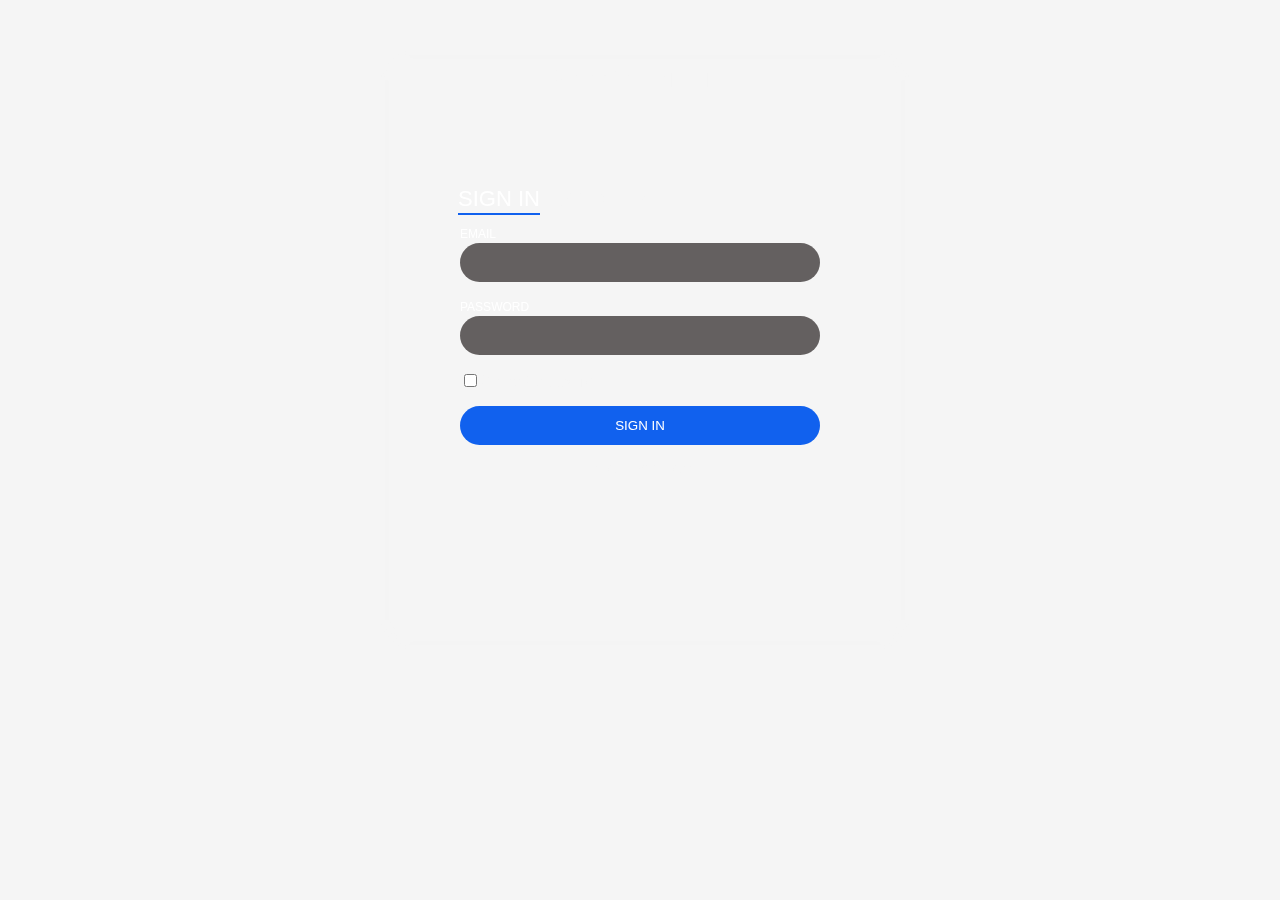
==== Front/Templates/About.html @ 54bdb702 "initial commit" ====
<!DOCTYPE html>
<html lang="en">
<head>
  <meta charset="UTF-8">
  <meta name="viewport" content="width=device-width, initial-scale=1.0">
  <title>Document</title>
  <link rel="stylesheet" href="/Front/Css/Shippment.css">
  <link rel="stylesheet" href="/Front/Css/about.css">
  <link rel="stylesheet" href="/Front/Css/Navbar.css" />
  <link rel="stylesheet" href="https://pro.fontawesome.com/releases/v5.10.0/css/all.css"
    integrity="sha384-AYmEC3Yw5cVb3ZcuHtOA93w35dYTsvhLPVnYs9eStHfGJvOvKxVfELGroGkvsg+p" crossorigin="anonymous" />
  <link rel="stylesheet" href="https://cdnjs.cloudflare.com/ajax/libs/font-awesome/5.15.3/css/all.min.css" />
  <link rel="icon" href="{% static 'PICO-LOGO-SHORT.png' %}" type="image/gif">
  <script src="/Front/Script/auth.js"></script>
  <link href="https://unpkg.com/boxicons@2.1.4/css/boxicons.min.css" rel="stylesheet" />
  <script src="/Front/Script/shipment.js"></script>
</head>
  <body>
    <!-- navbar -->
    <nav class="navbar">
      <div class="logo_item">
        <i class="bx bx-menu" id="sidebarOpen"></i>
        <img src="/Front/images/log.png" alt=""></i>Exafluence
      </div>
      <div class="search_bar">
        <h2>SCMXPERTLITE</h2>
      </div>
      <div class="navbar_content">
        <i class="bi bi-grid"></i>
           
            
            <a  class="txt" href="/Front/Templates/About.html">About</a>
            <a href="/Front/Templates/useracc.html">
              <img src="/Front/images/log.png" alt="" class="profile" />
            </a>
      </div>
    </nav>
    <!-- sidebar -->
    <nav class="sidebar">
      <div class="menu_content">
        <ul class="menu_items">
          <li class="item">
            <a href="/Front/Templates/Dashboard.html" class="nav_link submenu_item">
              <span class="navlink_icon">
                <i class="bx bx-home-alt"></i>
              </span>
              <span class="navlink">Dashboard</span>
            </a>
          </li>
        
          <!-- end -->
        </ul>
        <ul class="menu_items">
          <li class="item">
            <a href="/Front/Templates/Myshipment.html" class="nav_link">
              <span class="navlink_icon">
                <i class="bx bx-package"></i>
              </span>
              <span class="navlink">My shippment</span>
            </a>
          </li>
          <!-- End -->
          <li class="item">
            <a href="/Front/Templates/NewShipment.html" class="nav_link">
              <span class="navlink_icon">
                <i class="bx bx-loader-circle"></i>
              </span>
              <span class="navlink">New Shipment</span>
            </a>
        </li>
          <li class="item">
            <a href="/Front/Templates/DeviceData.html" class="nav_link">
              <span class="navlink_icon">
                <i class="bx bx-data"></i>
              </span>
              <span class="navlink">Device Data</span>
            </a>
          </li>
        </ul>
        <ul class="menu_items">
          <li class="item">
            <a href="/Front/Templates/index.html" class="nav_link">
              <span class="navlink_icon">
                <i class="bx bx-log-out-circle"></i>
              </span>
              <span class="navlink">Log out</span>
            </a>
          </li>
          
        <!-- Sidebar Open / Close -->
        <div class="bottom_content">
          <div class="bottom expand_sidebar">
            <!-- <span> Expand</span> -->
            <i class='bx bx-log-in' ></i>
          </div>
          <div class="bottom collapse_sidebar" onclick="press()">
            <!-- <span> close</span> -->
            <i class='bx bx-log-out'></i>
          </div>
        </div>
      </div>
    </nav>
    <!-- JavaScript -->
    <script src="/Front/Script/Sidebar.js"></script>
  </body>
</html>
   
	<body>
     <div class="wrap animate pop">
        <div class="overlay">
          <div class="overlay-content animate slide-left delay-2">
            <h1 class="animate slide-left pop delay-4">About</h1>
            <p></p>
            <p class="animate slide-left pop delay-5" style="color: white; margin-bottom: 2.5rem;">SCMXPERT<em></em></p>
          </div>
          <div class="image-content animate slide delay-5"></div>
              <div class="dots animate">
                <div class="dot animate slide-up delay-6"></div>
                <div class="dot animate slide-up delay-7"></div>
                <div class="dot animate slide-up delay-8"></div>
              </div>
        </div>
          <div class="text">
            <p><img class="inset" src="/Front/images/log.png" alt="" /></p>
            <p>Apart from providing oxygen for the planet and beauty when they bloom or turn color, Data can provide a significant competitive advantage to organizations when leveraged effectively to solve business problems. Exafluence empowers its customers in their digital transformation journey, by helping them advance up the analytics maturity curve.
              the planet and beauty when they bloom or turn color, Data can provide a significant competitive advantage to organizations when leveraged effectively to solve business problems. Exafluence empowers its customers in their digital transformation journey, by helping them advance up the analytics maturity curve.
              <li>Exafluence helps organizations to:</li>
             <li>Create enterprise data assets</li>
              <li>Utilize enterprise data assets</li>
              <li>Provide actionable insights that leads to data-driven decisions.</li>
            </p>
          </div>
      </div>
		</body>
</body>
</html>
---- Front/Css/Shippment.css ----
html{
    position: relative;
    border-radius: 20px;
    margin-left: 5px;
    }
   
  
  *, ::after, ::before {
    box-sizing: border-box;
  }
  
  @keyframes slide-up2 {
      0% {
          transform: translateY(.5em);
          opacity: 0;
      }
      100%{
          transform: translateY(0);
          opacity: 1;
      }
  }
  
  @keyframes glow-load {
      0% {
          box-shadow: none;
      }
      100%{
          box-shadow:
              0px 0px 50px #c4bcb3;
      }
  }
  
  @keyframes continuous-glow {
      0% {
      box-shadow: 0 0 5px rgba(204, 190, 170, 0.39), 
      inset 0 0 5px rgba(255, 153, 0, 0.356), 0 2px 0 #000;
      }	
      100% {
      box-shadow: 0 0 20px rgba(185, 172, 153, 0.6), inset 0 0 10px rgba(255, 145, 0, 0.4), 0 2px 0 #000;
      }
  }
  
  @keyframes blur-load {
      0% {
          opacity: 0;
          filter:blur(0.2em);
      }
      100%{
          opacity: 1;
          filter:blur(0);
      }
  }
  
  .form-container {
   margin-left: 270px;
   width: 20px;
   padding: 5px;
   overflow: hidden;
   padding-top: -30px;


  }
  /* .searchInput{
    width: 10px;
  } */


  
  .form-item,
  .textarea-div {
      opacity: 0;
  }
  
  .form-item1 {
      animation: .2s cubic-bezier(0.47, 0, 0.745, 0.715) .3s 1 slide-up2 ;
    animation-fill-mode: forwards;
  }
  
  .form-item2 {
      animation: .2s cubic-bezier(0.47, 0, 0.745, 0.715) .4s 1 slide-up2 ;
    animation-fill-mode: forwards;
  }
  
  .form-item3 {
      animation: .2s cubic-bezier(0.47, 0, 0.745, 0.715) .5s 1 slide-up2 ;
    animation-fill-mode: forwards;
  }
  
  .form-item4 {
      animation: .2s cubic-bezier(0.47, 0, 0.745, 0.715) .6s 1 slide-up2 ;
    animation-fill-mode: forwards;
  }
  
  form {
      background-color:linen;
      height: 70vh;
      margin-top: -50px;
      border-radius: 1.25em;
      padding: 6em;
      animation: 1s cubic-bezier(0.47, 0, 0.745, 0.715) .7s 1 glow-load;
      animation-fill-mode: forwards;
      font-size: small;
  }
  
  form label {
      color: rgb(8, 8, 8);
  }
  
  option, select, input, .textarea-div textarea {
    background: #d3c7c7;
    color: rgb(37, 35, 33);
  }
  
  .form-header {
      text-align: center;
      font-size: 25px;
      padding: 5px;
      margin-top: 0px;
      color: #f0860c	;
      margin-bottom: 5px;
      position: relative;
      
  }
  
  label {
      display: block;
      margin-bottom: 0.35em;
      margin-top: 0.35em;
      font-size: 15px;
  }
  
  input:not(.btn), select {
      padding: 0.625em 1em;
      width: 100%;
      outline: 0;
      margin-bottom: 1.25em;
      border-radius: 1.25em;
      border: 0;
      font-size: small;
  }
  
  .textarea-div {
      width: 100%;
     
  }
  


  .aabbcc
  { margin-top: -20px;
    font-size: 20px;
  }
  textarea {
      padding: 10px;
      width: 100%;
      outline: 0;
      margin-bottom: 20px;
      border-radius: 20px;
      border: 0;
      font-size: 14px;
      height: 100px;
  }
  
  .btn-container {
    margin: auto;
    padding-bottom: 1em;
  }
  
  .form-btn { 
      background: rgb(0, 0, 0) ;
      border: none ;
      margin-top: 1em ;
    font-size: 20px;
    padding: .3em;
    font-family: "Poppins",sans-serif;
  }
  
  .btn-glow {
      animation: .5s ease-out 0s 1 blur-load;
      border-radius: 2em ;
      color: white ;
      transition:.4s ;
  }
  
  .btn-glow:hover {
      box-shadow: 0px 0px 10px #f0860c;
  }
  
  .form-btn:hover { 
      background: #f0860c ;
  }
  
  .form-container input:focus,
  .form-container select:focus,
  .form-container textarea:focus  {
      animation: continuous-glow 800ms ease-out infinite alternate;
      box-shadow: 0 0 5px #f0860c, inset 0 0 5px #f0860c, 0 2px 0 #000;
      color: rgb(255, 229, 195);
  }
  
  @media only screen and (min-width: 35.8em) {
      .form {
          display: flex;
         flex-wrap: wrap;
         justify-content: space-between;
      }
      
      .form-item {
          width: 30%;
      }
  
      .form-container {
          padding: 5px;
          width: 60%;
          margin-top: 0%;
          height: 10%;
    }
  }
  
  @media only screen and (min-width: 60.625em) {
    .form-container {
          padding: 8em 0;
      width: 70%;
    }
  }
---- Front/Css/about.css ----
* {
	padding: 0;
	margin: 0;
	box-sizing: border-box;
}
body {
	min-height: 100vh;
  min-width: none;
	display: grid;
	place-items: center;
	margin: 0;
	padding: 0;
	background: linear-gradient(to right, #008000, #00e600, #b3ffb3, #00e600, #008000);
	font-family: 'Martel Sans', sans-serif;
}

h1 {
	font-size: 5.25vmin;
	text-align: center;
	color: white;
}
p {
	font-size: max(10pt, 2.5vmin);
	line-height: 1.4;
	color: #0e390e;
	margin-bottom: 1.5rem;
}

.wrap {
	display: flex;
	flex-wrap: nowrap;
	justify-content: space-between;
	width: 130vmin;
	height: 30em;
	margin: 2rem auto;
	border: 8px solid;
	border-image: linear-gradient(-50deg, rgb(221, 231, 221), #a1afa1, rgb(150, 160, 150), rgb(190, 214, 190), lightgreen, #adb4ad, rgb(191, 199, 191)) 1;
	transition: .3s ease-in-out;
	position: relative;
	overflow: hidden;
}
.overlay {
	position: relative;
	display: flex;
	width: 100%;
	height: 100%;
	padding: 1rem .75rem;
	background: #595d5f;
	transition: .4s ease-in-out;
	z-index: 1;
}
.overlay-content {
	display: flex;
	flex-direction: column;
	justify-content: space-between;
	width: 0vmin;
	height: 100%;
	padding: .5rem 0 0 .5rem;
	border: 3px solid;
	border-image: 
    	linear-gradient(
      	to bottom, 
      	#AEA724 5%,
      	rgba(192, 207, 211, 0.808) 35% 65%,
      	#AEA724 95%
    	) 0 0 0 100%;
	transition: .3s ease-in-out .2s;
	z-index: 1;
}
.image-content {
	position: absolute;
	top: 0;
	right: 0;
	width: 100vmin;
	height: 100%;
	background-image: url("/Front/images/myship.jpg");
	background-size: cover;
	transition: .3s ease-in-out;
	/* border: 1px solid green; */
}

.inset {
	max-width: 50%;
	margin: 0.25em 1em 1em 0;
	border-radius: 0.25em;
	float: left;
}

.dots {
	position: absolute;
	bottom: 1rem;
	right: 2rem;
	display: flex;
	flex-direction: row;
	justify-content: space-around;
	align-items: center;
	width: 55px;
	height: 4vmin;
	transition: .3s ease-in-out .3s;
}
.dot {
	width: 14px;
	height: 14px;
	background: yellow;
	border: 1px solid indigo;
	border-radius: 50%;
	transition: .3s ease-in-out .3s;
}

.text {
	position: absolute;
	top: 0;
	right: 0;
	width: 60vmin;
	height: 100%;
	padding: 3vmin 4vmin;
	background: #fff;
	box-shadow: inset 1px 1px 15px 0 rgba(0 0 0 / .4);
	overflow-y: scroll;
}

.wrap:hover .overlay
 {
	transform: translateX(-60vmin);
}
.wrap:hover .image-content {
	width: 30vmin;
}
.wrap:hover .overlay-content {
	border: none;
	transition-delay: .2s;
	transform: translateX(60vmin);
}
.wrap:hover .dots {
	transform: translateX(1rem);
}
.wrap:hover .dots .dot {
	background: white;
}


/* Animations and timing delays */
.animate {
  animation-duration: 0.7s;
  animation-timing-function: cubic-bezier(.26, .53, .74, 1.48);
  animation-fill-mode: backwards;
}
/* Pop In */
.pop { animation-name: pop; }
@keyframes pop {
  0% {
    opacity: 0;
    transform: scale(0.5, 0.5);
  }
  100% {
    opacity: 1;
    transform: scale(1, 1);
  }
}

/* Slide In */
.slide { animation-name: slide; }
@keyframes slide {
  0% {
    opacity: 0;
    transform: translate(4em, 0);
  }
  100% {
    opacity: 1;
    transform: translate(0, 0);
  }
}

/* Slide Left */
.slide-left { animation-name: slide-left; }
@keyframes slide-left {
  0% {
    opacity: 0;
    transform: translate(-40px, 0);
  }
  100% {
    opacity: 1;
    transform: translate(0, 0);
  }
}

.slide-up {animation-name: slide-up;}
@keyframes slide-up {
	0% {
		opacity: 0;
		transform: translateY(3em);
	}
	100% {
		opacity: 1;
		transform: translateY(0);
	}
}

.delay-1 {
  animation-delay: 0.3s;
}
.delay-2 {
  animation-delay: 0.6s;
}
.delay-3 {
  animation-delay: 0.9s;
}
.delay-4 {
  animation-delay: 1.2s;
}
.delay-5 {
  animation-delay: 1.5s;
}
.delay-6 {
  animation-delay: 1.8s;
}
.delay-7 {
  animation-delay: 2.1s;
}
.delay-8 {
  animation-delay: 2.4s;
}
---- Front/Css/Navbar.css ----
@import url("https://fonts.googleapis.com/css2?family=Poppins:wght@200;300;400;500;600;700&display=swap");
* {
  margin:2px;
  padding: 3px;
  box-sizing: border-box;
  font-family: "Poppins",sans-serif;
  font-size: large;
  
}
.myVideo {
  position: relative;
  right: 20px;
  bottom: 20px;
  width: 100%;
  height: 100%;
  min-width: 110%; 
  min-height: 200%;
  object-fit: cover;
}
:root {
  --white-color: #86b5d4ad ;
  --blue-color: #ecf8ff;
  --grey-color: rgb(0, 0, 0);
  --grey-color-light: #181717;
}

body {
 
  /* transition: all 0.5s ease; */
  overflow:hidden ;
}
body.dark {
  background-color: #1b1a1a;
}
body.dark {
  --white-color: #333;
  --blue-color: #fff;
  --grey-color: #f2f2f2;
  --grey-color-light: #aaa;
}
body{
    background-image: url(/Front/images/myship.jpg) !important;
    fill-opacity: calc();
    background-position: center;
    background-size: cover; /* or contain, depending on your preference */
    background-repeat: no-repeat;

   

}

 
/* navbar */


/* navbar */
.navbar {
  position: fixed;
  top: 0;
  width: 100%;
  left: 0;
  background-color: var(--white-color);
  display: flex;
  align-items: center;
  justify-content: space-between;
  padding: 11px 30px;
  z-index: 1000;
  box-shadow: 0 0 2px var(--grey-color-light);
  margin: 3px;
}
.logo_item {
  display: flex;
  align-items: center;
  column-gap: 10px;
  font-size: 22px;
  font-weight: 500;
  color: var(--blue-color);
}
.navbar img {
  width: 35px;
  height: 35px;
  border-radius: 50%;
}
.search_bar {
  height: 47px;
  max-width: 430px;
  width: 100%;
}
.search_bar input {
  height: 100%;
  width: 100%;
  border-radius: 25px;
  font-size: 18px;
  outline: none;
  background-color: var(--white-color);
  color: var(--grey-color);
  border: 1px solid var(--grey-color-light);
  padding: 0 20px;
}
.navbar_content {
  display: flex;
  align-items: center;
  column-gap: 25px;
}
.navbar_content i {
  cursor: pointer;
  font-size: 20px;
  color: var(--grey-color);
}

.navbar img {
  width: 35px;
  height: 35px;
  border-radius: 50%;
}
.search_bar {
  height: 47px;
  max-width: 430px;
  width: 200%;
  align-items: center;
  text-align: center;
  text-decoration: wheat;
  text-shadow: #9fbfdf;
  font-size: large;
}
.search_bar input {
  height: 100%;
  width: 100%;
  border-radius: 25px;
  font-size: 18px;
  outline: none;
  background-color: var(--white-color);
  color: var(--grey-color);
  border: 1px solid var(--grey-color-light);
  padding: 0 20px;
  align-items: center;
}
.navbar_content {
  display: flex;
  align-items: center;
  column-gap: 25px;
}
.navbar_content i {
  cursor: pointer;
  font-size: 20px;
  color: var(--grey-color);
}
 
/* sidebar */
.sidebar {
  background-color: var(--white-color);
  width: 260px;
  position: fixed;
  top: 0;
  left: 0;
  height: 100%;
  padding: 80px 20px;
  z-index: 100;
  overflow-y: scroll;
  box-shadow: 0 0 1px var(--grey-color-light);
  transition: all 0.5s ease;
}
.sidebar.close {
  padding: 60px 0;
  width: 80px;
}
.sidebar::-webkit-scrollbar {
  display: none;
}
.menu_content {
  position: relative;
}
.menu_title {
  margin: 15px 0;
  padding: 0 20px;
  font-size: 18px;
}
.sidebar.close .menu_title {
  padding: 6px 30px;
}
.menu_title::before {
  color: var(--grey-color);
  white-space: nowrap;
}
.menu_dahsboard::before {
  content: "Dashboard";
}
.menu_editor::before {
  content: "Editor";
}
.menu_setting::before {
  content: "Setting";
}
.sidebar.close .menu_title::before {
  content: "";
  position: absolute;
  height: 2px;
  width: 18px;
  border-radius: 12px;
  background: var(--grey-color-light);
}
.menu_items {
  padding: 0;
  margin: 1px;
  list-style: none;
}
.navlink_icon {
  position: relative;
  font-size: 22px;
  min-width: 50px;
  line-height: 40px;
  display: inline-block;
  text-align: center;
  border-radius: 6px;
}
.navlink_icon::before {
  content: "";
  position: absolute;
  height: 100%;
  width: calc(100% + 100px);
  left: -20px;
}
.navlink_icon:hover {
  background: var(--blue-color);
}
.sidebar .nav_link {
  display: flex;
  align-items: center;
  width: 100%;
  padding: 4px 10px;
  border-radius: 8px;
  text-decoration: none;
  color: var(--grey-color);
  white-space: nowrap;
}
.sidebar.close .navlink {
  display: none;
}
.nav_link:hover {
  color: var(--white-color);
  background: var(--blue-color);
}
.sidebar.close .nav_link:hover {
  background: var(--white-color);
}
.submenu_item {
  cursor: pointer;
}
.submenu {
  display: none;
}
.submenu_item .arrow-left {
  position: absolute;
  right: 10px;
  display: inline-block;
  margin-right: auto;
}
.sidebar.close .submenu {
  display: none;
}
.show_submenu ~ .submenu {
  display: block;
}
.show_submenu .arrow-left {
  transform: rotate(90deg);
}
.submenu .sublink {
  padding: 15px 15px 15px 52px;
}
.bottom_content {
  position: fixed;
  bottom: 60px;
  left: 0;
  width: 260px;
  cursor: pointer;
  transition: all 0.5s ease;
}
.bottom {
  position: absolute;
  display: flex;
  align-items: center;
  left: 0;
  justify-content: space-around;
  padding: 18px 0;
  text-align: center;
  width: 100%;
  color: var(--grey-color);
  border-top: 1px solid var(--grey-color-light);
  background-color: var(--white-color);
}
.bottom i {
  font-size: 20px;
}
.bottom span {
  font-size: 18px;
}

.txt{
  text-decoration: none;
  text-overflow: ellipsis;
}
.sidebar.close .bottom_content {
  width: 50px;
  left: 15px;
}
.sidebar.close .bottom span {
  display: none;
}
.sidebar.hoverable .collapse_sidebar {
  display: none;
}
#sidebarOpen {
  display: none;
}
@media screen and (max-width: 768px) {
  #sidebarOpen {
    font-size: 25px;
    display: block;
    margin-right: 10px;
    cursor: pointer;
    color: var(--grey-color);
  }
  .sidebar.close {
    left: -100%;
  }
  .search_bar {
    display: none;
  }
  .sidebar.close .bottom_content {
    left: -100%;
  }
}
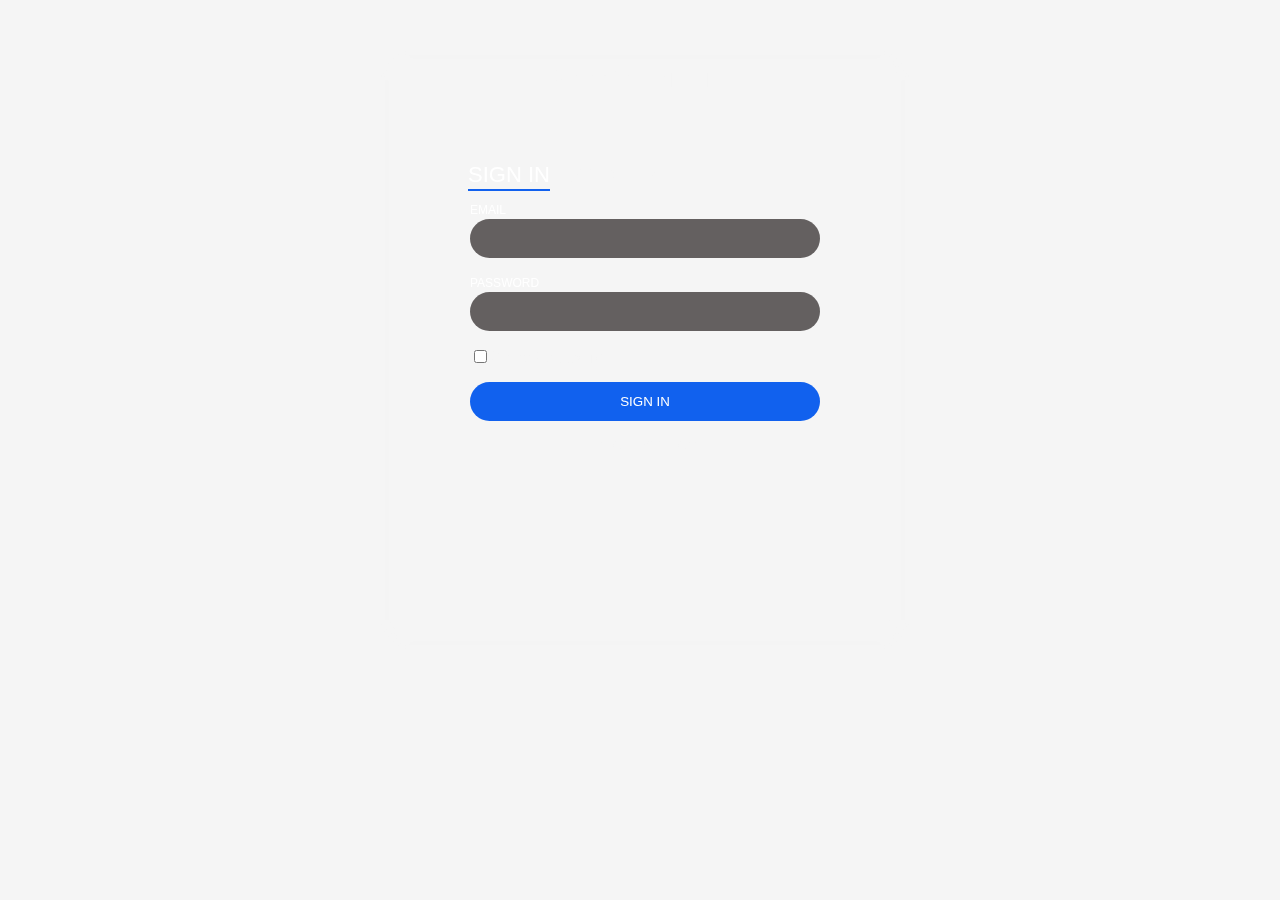
==== commit 8956e195: "third commit" ====
--- a/Front/Templates/About.html
+++ b/Front/Templates/About.html
@@ -1,5 +1,6 @@
 <!DOCTYPE html>
 <html lang="en">
+
 <head>
   <meta charset="UTF-8">
   <meta name="viewport" content="width=device-width, initial-scale=1.0">
@@ -10,127 +11,141 @@
   <link rel="stylesheet" href="https://pro.fontawesome.com/releases/v5.10.0/css/all.css"
     integrity="sha384-AYmEC3Yw5cVb3ZcuHtOA93w35dYTsvhLPVnYs9eStHfGJvOvKxVfELGroGkvsg+p" crossorigin="anonymous" />
   <link rel="stylesheet" href="https://cdnjs.cloudflare.com/ajax/libs/font-awesome/5.15.3/css/all.min.css" />
-  <link rel="icon" href="{% static 'PICO-LOGO-SHORT.png' %}" type="image/gif">
+  <!-- <link rel="icon" href="{% static 'PICO-LOGO-SHORT.png' %}" type="image/gif"> -->
   <script src="/Front/Script/auth.js"></script>
   <link href="https://unpkg.com/boxicons@2.1.4/css/boxicons.min.css" rel="stylesheet" />
-  <script src="/Front/Script/shipment.js"></script>
+  <!-- <script src="/Front/Script/shipment.js"></script> -->
 </head>
-  <body>
-    <!-- navbar -->
-    <nav class="navbar">
-      <div class="logo_item">
-        <i class="bx bx-menu" id="sidebarOpen"></i>
-        <img src="/Front/images/log.png" alt=""></i>Exafluence
-      </div>
-      <div class="search_bar">
-        <h2>SCMXPERTLITE</h2>
-      </div>
-      <div class="navbar_content">
-        <i class="bi bi-grid"></i>
-           
-            
-            <a  class="txt" href="/Front/Templates/About.html">About</a>
-            <a href="/Front/Templates/useracc.html">
-              <img src="/Front/images/log.png" alt="" class="profile" />
-            </a>
-      </div>
-    </nav>
-    <!-- sidebar -->
-    <nav class="sidebar">
-      <div class="menu_content">
-        <ul class="menu_items">
-          <li class="item">
-            <a href="/Front/Templates/Dashboard.html" class="nav_link submenu_item">
-              <span class="navlink_icon">
-                <i class="bx bx-home-alt"></i>
-              </span>
-              <span class="navlink">Dashboard</span>
-            </a>
-          </li>
-        
-          <!-- end -->
-        </ul>
-        <ul class="menu_items">
-          <li class="item">
-            <a href="/Front/Templates/Myshipment.html" class="nav_link">
-              <span class="navlink_icon">
-                <i class="bx bx-package"></i>
-              </span>
-              <span class="navlink">My shippment</span>
-            </a>
-          </li>
-          <!-- End -->
-          <li class="item">
-            <a href="/Front/Templates/NewShipment.html" class="nav_link">
-              <span class="navlink_icon">
-                <i class="bx bx-loader-circle"></i>
-              </span>
-              <span class="navlink">New Shipment</span>
-            </a>
+
+<body>
+  <!-- navbar -->
+  <nav class="navbar">
+    <div class="logo_item">
+      <i class="bx bx-menu" id="sidebarOpen"></i>
+      <img src="/Front/images/log.png" alt=""></i>Exafluence
+    </div>
+    <div class="search_bar">
+      <h2>SCMXPERTLITE</h2>
+    </div>
+    <div class="navbar_content">
+      <i class="bi bi-grid"></i>
+
+
+      <a class="txt" href="/Front/Templates/About.html">About</a>
+      <a href="/Front/Templates/useracc.html">
+        <img src="/Front/images/acc.png" alt="" class="profile" />
+      </a>
+    </div>
+  </nav>
+  <!-- sidebar -->
+  <nav class="sidebar">
+    <div class="menu_content">
+      <ul class="menu_items">
+        <li class="item">
+          <a href="/Front/Templates/Dashboard.html" class="nav_link submenu_item">
+            <span class="navlink_icon">
+              <i class="bx bx-home-alt"></i>
+            </span>
+            <span class="navlink">Dashboard</span>
+          </a>
         </li>
-          <li class="item">
-            <a href="/Front/Templates/DeviceData.html" class="nav_link">
-              <span class="navlink_icon">
-                <i class="bx bx-data"></i>
-              </span>
-              <span class="navlink">Device Data</span>
-            </a>
-          </li>
-        </ul>
-        <ul class="menu_items">
-          <li class="item">
-            <a href="/Front/Templates/index.html" class="nav_link">
-              <span class="navlink_icon">
-                <i class="bx bx-log-out-circle"></i>
-              </span>
-              <span class="navlink">Log out</span>
-            </a>
-          </li>
-          
+      </ul>
+      <ul class="menu_items">
+        <li class="item">
+          <a href="/Front/Templates/Myshipment.html" class="nav_link">
+            <span class="navlink_icon">
+              <i class="bx bx-package"></i>
+            </span>
+            <span class="navlink">My shipment</span>
+          </a>
+        </li>
+        <!-- End -->
+        <li class="item">
+          <a href="/Front/Templates/NewShipment.html" class="nav_link">
+            <span class="navlink_icon">
+              <i class="bx bx-loader-circle"></i>
+            </span>
+            <span class="navlink">New Shipment</span>
+          </a>
+        </li>
+        <li class="item">
+          <a href="/Front/Templates/DeviceData.html" class="nav_link">
+            <span class="navlink_icon">
+              <i class="bx bx-data"></i>
+            </span>
+            <span class="navlink">Device Data</span>
+          </a>
+        </li>
+      </ul>
+      <ul class="menu_items">
+        <li class="item">
+          <a href="/Front/Templates/index.html" class="nav_link">
+            <span class="navlink_icon">
+              <i class="bx bx-log-out-circle"></i>
+            </span>
+            <span class="navlink">Log out</span>
+          </a>
+        </li>
+
         <!-- Sidebar Open / Close -->
         <div class="bottom_content">
           <div class="bottom expand_sidebar">
             <!-- <span> Expand</span> -->
-            <i class='bx bx-log-in' ></i>
+            <i class='bx bx-log-in'></i>
           </div>
           <div class="bottom collapse_sidebar" onclick="press()">
             <!-- <span> close</span> -->
             <i class='bx bx-log-out'></i>
           </div>
         </div>
+    </div>
+  </nav>
+  <!-- JavaScript -->
+  <script src="/Front/Script/Sidebar.js"></script>
+</body>
+
+</html>
+
+<body>
+  <div class="wrap animate pop">
+    <div class="overlay">
+      <div class="overlay-content animate slide-left delay-2">
+        <h1 class="animate slide-left pop delay-4">About</h1>
+        <p></p>
+        <p class="animate slide-left pop delay-5" style="color: white; margin-bottom: 2.5rem;">SCMXPERTLITE<em></em></p>
       </div>
-    </nav>
-    <!-- JavaScript -->
-    <script src="/Front/Script/Sidebar.js"></script>
-  </body>
-</html>
-   
-	<body>
-     <div class="wrap animate pop">
-        <div class="overlay">
-          <div class="overlay-content animate slide-left delay-2">
-            <h1 class="animate slide-left pop delay-4">About</h1>
-            <p></p>
-            <p class="animate slide-left pop delay-5" style="color: white; margin-bottom: 2.5rem;">SCMXPERT<em></em></p>
-          </div>
-          <div class="image-content animate slide delay-5"></div>
-              <div class="dots animate">
-                <div class="dot animate slide-up delay-6"></div>
-                <div class="dot animate slide-up delay-7"></div>
-                <div class="dot animate slide-up delay-8"></div>
-              </div>
-        </div>
-          <div class="text">
-            <p><img class="inset" src="/Front/images/log.png" alt="" /></p>
-            <p>Apart from providing oxygen for the planet and beauty when they bloom or turn color, Data can provide a significant competitive advantage to organizations when leveraged effectively to solve business problems. Exafluence empowers its customers in their digital transformation journey, by helping them advance up the analytics maturity curve.
-              the planet and beauty when they bloom or turn color, Data can provide a significant competitive advantage to organizations when leveraged effectively to solve business problems. Exafluence empowers its customers in their digital transformation journey, by helping them advance up the analytics maturity curve.
-              <li>Exafluence helps organizations to:</li>
-             <li>Create enterprise data assets</li>
-              <li>Utilize enterprise data assets</li>
-              <li>Provide actionable insights that leads to data-driven decisions.</li>
-            </p>
-          </div>
+      <div class="image-content animate slide delay-5"></div>
+      <div class="dots animate">
+        <div class="dot animate slide-up delay-6"></div>
+        <div class="dot animate slide-up delay-7"></div>
+        <div class="dot animate slide-up delay-8"></div>
       </div>
-		</body>
+    </div>
+    <div class="text">
+      <p><img class="inset" src="/Front/images/log.png" alt="" /></p>
+      <p>
+        <br><h4>Supply chain</h4></br>
+
+        Users can effortlessly enter and manage shipment details through an easy-to-navigate interface.
+        Shipment details are securely stored in MongoDB, ensuring data integrity.
+        
+        <p><br>Real-time Data Stream:</br>
+          SCMXperlite harnesses the power of Kafka to provide a live stream of data, allowing users to monitor their shipments in real time.
+          Quick updates and notifications enable users to respond promptly to changing conditions.</p>
+        
+        <P>Join Us in Simplifying Shipment Management:
+          SCMXperlite is not just a platform; it's a commitment to simplifying the complexities of shipment management. Join us on this journey to enhance productivity, improve decision-making, 
+          and ensure the smooth flow of your logistics operations.</P> 
+        
+        
+         Exafluence helps organizations to:
+        <li>Create enterprise data assets</li>
+        <li>Utilize enterprise data assets</li>
+        <li>Provide actionable insights that leads to data-driven decisions.</li>
+      </p>
+    </div>
+  </div>
 </body>
-</html>
+</body>
+
+</html>--- a/Front/Css/Shippment.css
+++ b/Front/Css/Shippment.css
@@ -93,7 +93,7 @@
   
   form {
       background-color:linen;
-      height: 70vh;
+      height: 75vh;
       margin-top: -50px;
       border-radius: 1.25em;
       padding: 6em;
--- a/Front/Css/about.css
+++ b/Front/Css/about.css
@@ -5,7 +5,7 @@
 }
 body {
 	min-height: 100vh;
-  min-width: none;
+    min-width: none;
 	display: grid;
 	place-items: center;
 	margin: 0;
@@ -20,7 +20,14 @@
 	color: white;
 }
 p {
-	font-size: max(10pt, 2.5vmin);
+	font-size: max(10pt, .5vmin);
+	line-height: 1.4;
+	color: #0e390e;
+	margin-bottom: 1.5rem;
+	
+}
+li{
+	font-size: max(10pt, .5vmin);
 	line-height: 1.4;
 	color: #0e390e;
 	margin-bottom: 1.5rem;
--- a/Front/Css/Navbar.css
+++ b/Front/Css/Navbar.css
@@ -68,6 +68,14 @@
   box-shadow: 0 0 2px var(--grey-color-light);
   margin: 3px;
 }
+
+li{
+	font-size: max(10pt, .5vmin);
+	line-height: 1.2;
+	color: #0e390e;
+	margin-bottom: 1.0rem;
+}
+
 .logo_item {
   display: flex;
   align-items: center;
@@ -90,7 +98,7 @@
   height: 100%;
   width: 100%;
   border-radius: 25px;
-  font-size: 18px;
+  font-size: 15px;
   outline: none;
   background-color: var(--white-color);
   color: var(--grey-color);
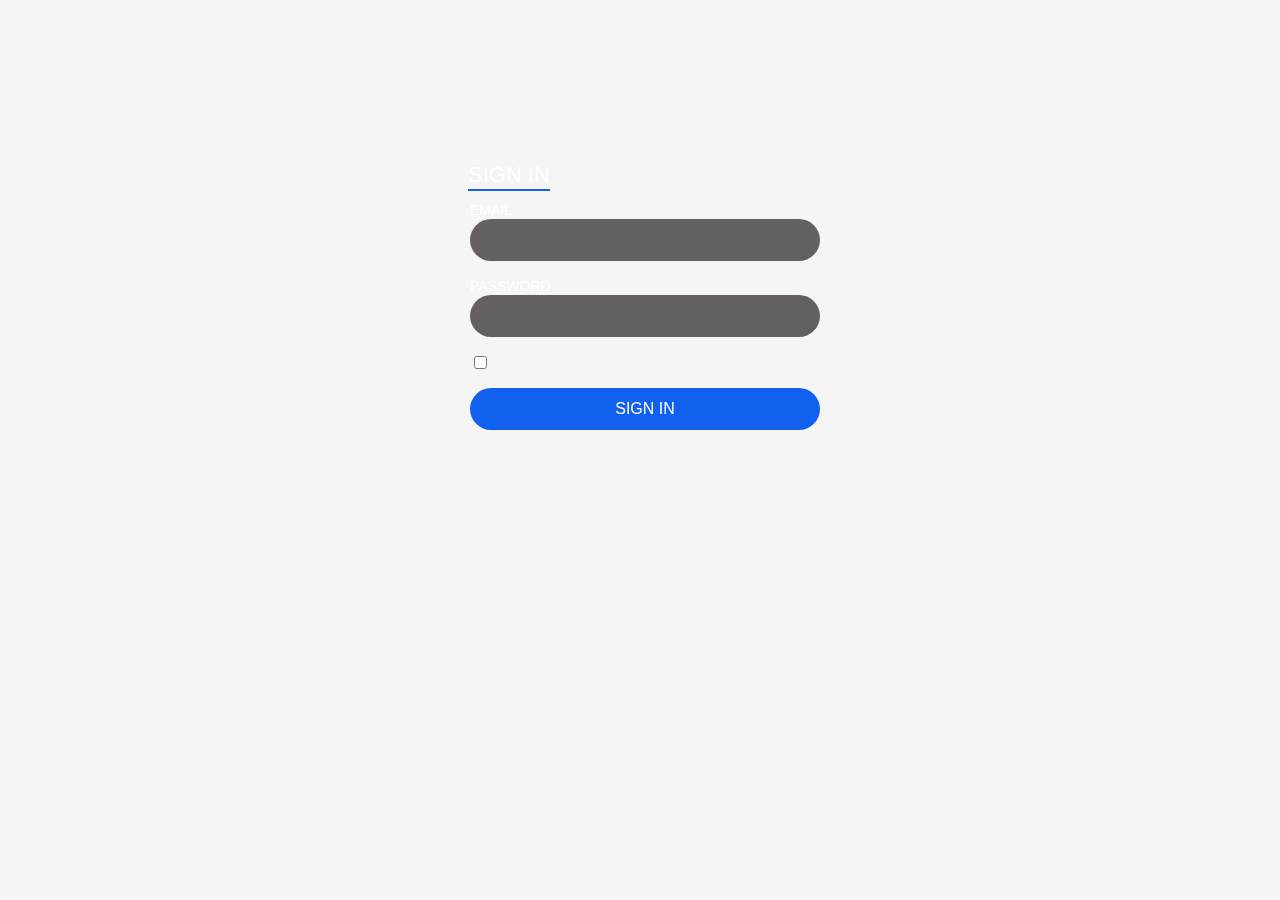
==== commit e87525a9: "six commit" ====
--- a/Front/Templates/About.html
+++ b/Front/Templates/About.html
@@ -124,17 +124,17 @@
     <div class="text">
       <p><img class="inset" src="/Front/images/log.png" alt="" /></p>
       <p>
-        <br><h4>Supply chain</h4></br>
-
-        Users can effortlessly enter and manage shipment details through an easy-to-navigate interface.
+        <br><h4>SCMXPERTLITE</h4></br>
+        <h5>Supply Chain Management</h5>
+        The flow of goods and services from point to point of orgin to the poin of consumption .Users can effortlessly enter and manage shipment details through an easy-to-navigate interface ,real-time-data.
         Shipment details are securely stored in MongoDB, ensuring data integrity.
         
         <p><br>Real-time Data Stream:</br>
           SCMXperlite harnesses the power of Kafka to provide a live stream of data, allowing users to monitor their shipments in real time.
           Quick updates and notifications enable users to respond promptly to changing conditions.</p>
         
-        <P>Join Us in Simplifying Shipment Management:
-          SCMXperlite is not just a platform; it's a commitment to simplifying the complexities of shipment management. Join us on this journey to enhance productivity, improve decision-making, 
+        <P>Join Us in Simplifying Shipment Management:</P>
+          <p>SCMXperlite is not just a platform; it's a commitment to simplifying the complexities of shipment management. Join us on this journey to enhance productivity, improve decision-making, 
           and ensure the smooth flow of your logistics operations.</P> 
         
         
